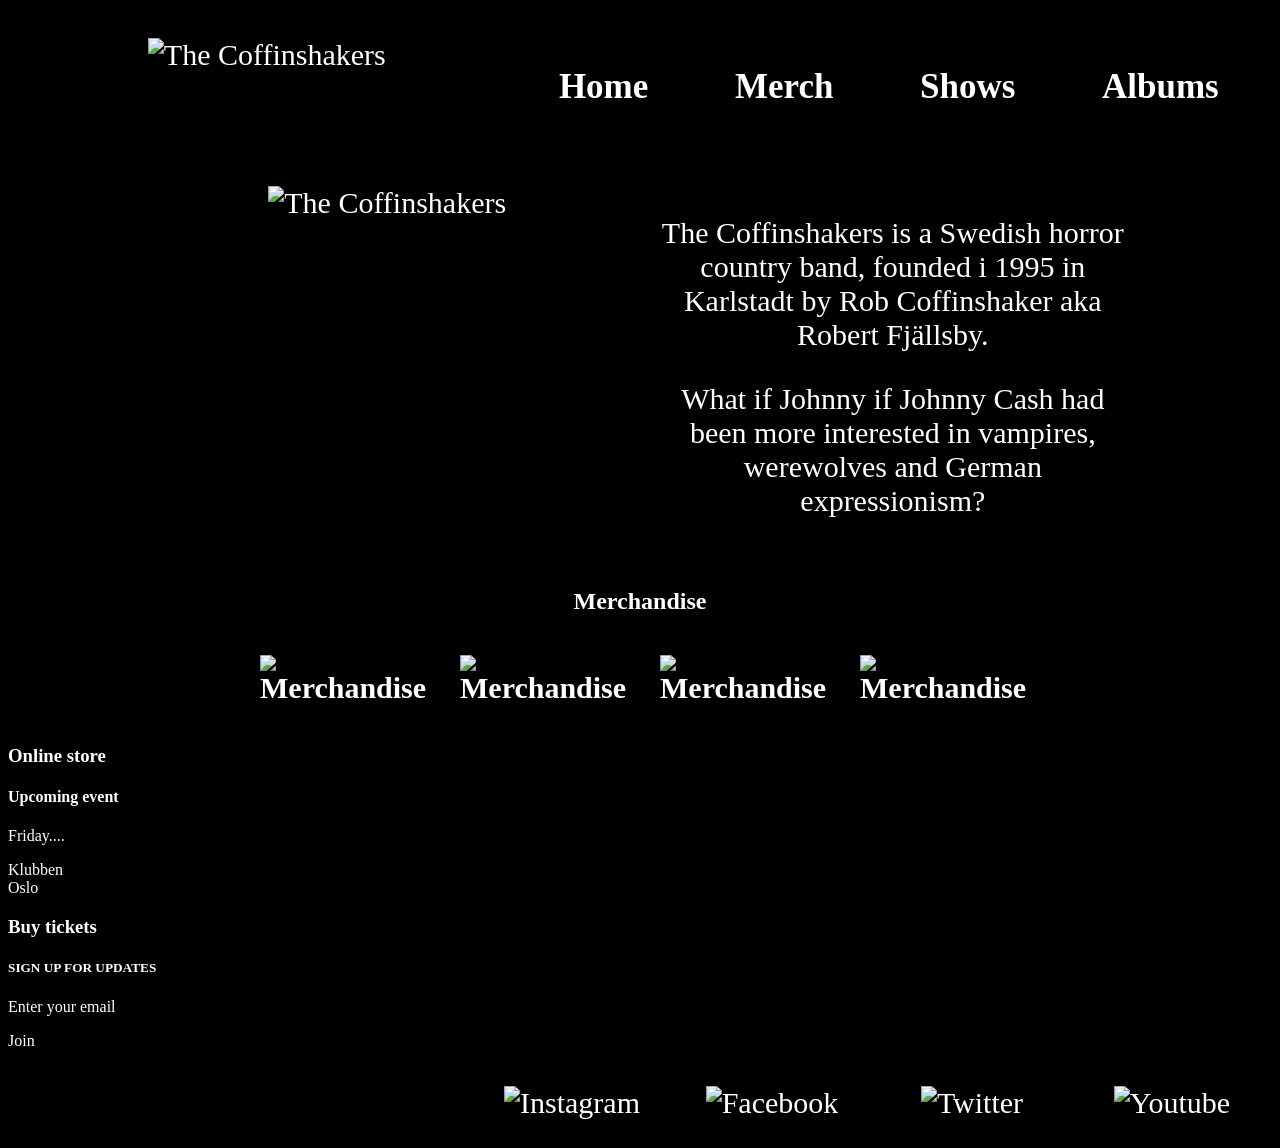
==== index.html @ d1e0c252 "Add files via upload" ====
<!DOCTYPE html>
<html lang="en">
<head>
    <meta charset="UTF-8">
    <meta name="viewport" content="width=device-width, initial-scale=1.0">
    <meta http-equiv="X-UA-Compatible" content="ie=edge">
    <title>The Coffinshakers Official Homepage</title>
    <link rel="stylesheet" href="style.css">
</head>
<body>
    
    <nav>
        <div class="grid-container">
            <div class="grid-item"><img src="svg/coffinshakers_logo.svg" alt="The Coffinshakers"></div>
            <div class="grid-item"><h1 class="button">Home</h1></div>
            <div class="grid-item"><h1 class="button">Merch</h1></div>
            <div class="grid-item"><h1 class="button">Shows</h1></div>
            <div class="grid-item"><h1 class="button">Albums</h1></div>
    </div>
    </nav>
    <section class="about">
        <div class="grid-about">
        <div class="grid-item"> <img src="images/the-coffinshakers.jpg" alt="The Coffinshakers"></div>
        <div class="grid-item"><p>The Coffinshakers is a Swedish horror country band, founded i 1995 in Karlstadt by Rob Coffinshaker aka Robert Fjällsby.</p>
        <p>What if Johnny if Johnny Cash had been more interested in vampires, werewolves and German expressionism?</p>
        
    </div>
    </div>
    </section>
    <section class="merchandise">
        <h2>Merchandise<h2>
        <div class="grid-shirts">   
        <div class="grid-item"><img src="merch/t-shirt1.jpg" alt="Merchandise"></div>
        <div class="grid-item"><img src="merch/t-shirt2.jpg" alt="Merchandise"></div>
        <div class="grid-item"><img src="merch/t-shirt3.jpg" alt="Merchandise"></div>
        <div class="grid-item"><img src="merch/t-shirt4.jpg" alt="Merchandise"></div>
            </div>
        <h3 class="store">Online store</h3>
    </section>
    <div class="BOTTOM">
    <section class="events">
        <h4>Upcoming event</h4>
        <p>Friday....</p>
        <p>Klubben
            <br>Oslo
        </p>
        <h3 class="store">Buy tickets</h3>
    </section>
    <footer>
        <section class="newsletter">
            <h5>SIGN UP FOR UPDATES</h5>
            <p>Enter your email</p>
            <p>Join</p>
            </section>
        <section class="socialmedia">
        <div class="grid-socialmedia"> 
            <div class="grid-item"><img src="svg/001-instagram.svg" alt="Instagram"></div>
            <div class="grid-item"><img src="svg/002-facebook.svg" alt="Facebook"></div>
            <div class="grid-item"><img src="svg/003-twitter.svg" alt="Twitter"></div>
            <div class="grid-item"><img src="svg/004-youtube.svg" alt="Youtube"></div>
                </div>
        </section>

    </footer>
   </div>
    
    
</body>
</html>
---- style.css ----
body {
    
    background-color: black;
    color: white;
    
   }

.grid-container {
    display: grid;
    grid-template-columns: 40% auto auto auto auto;
    
    padding: 10px;
    }
    .grid-item {
    
    
    padding: 20px;
    font-size: 30px;
    text-align: center;
    }

.grid-about {
justify-content: center;
display: grid;
grid-template-columns: 40% 40%

}

h1 {
font-size: 35px;

}

h2 {
    text-align: center
}


.grid-shirts {
    justify-content: center;
    display: grid;
    grid-template-columns: 200px 200px 200px 200px;
    
    }
    
.grid-shirts img {
    width: 100%;

}


.grid-socialmedia {
    justify-content: right;
    display: grid;
    grid-template-columns: 200px 200px 200px 200px;
    
    }
    
.grid-socialmedia img {
    width: 100%;

}

  
.BOTTOM {
flex-flow: row-wrap;
background-image: url("background.jpg");
  background-repeat: no-repeat;
  background-attachment: scroll;

}
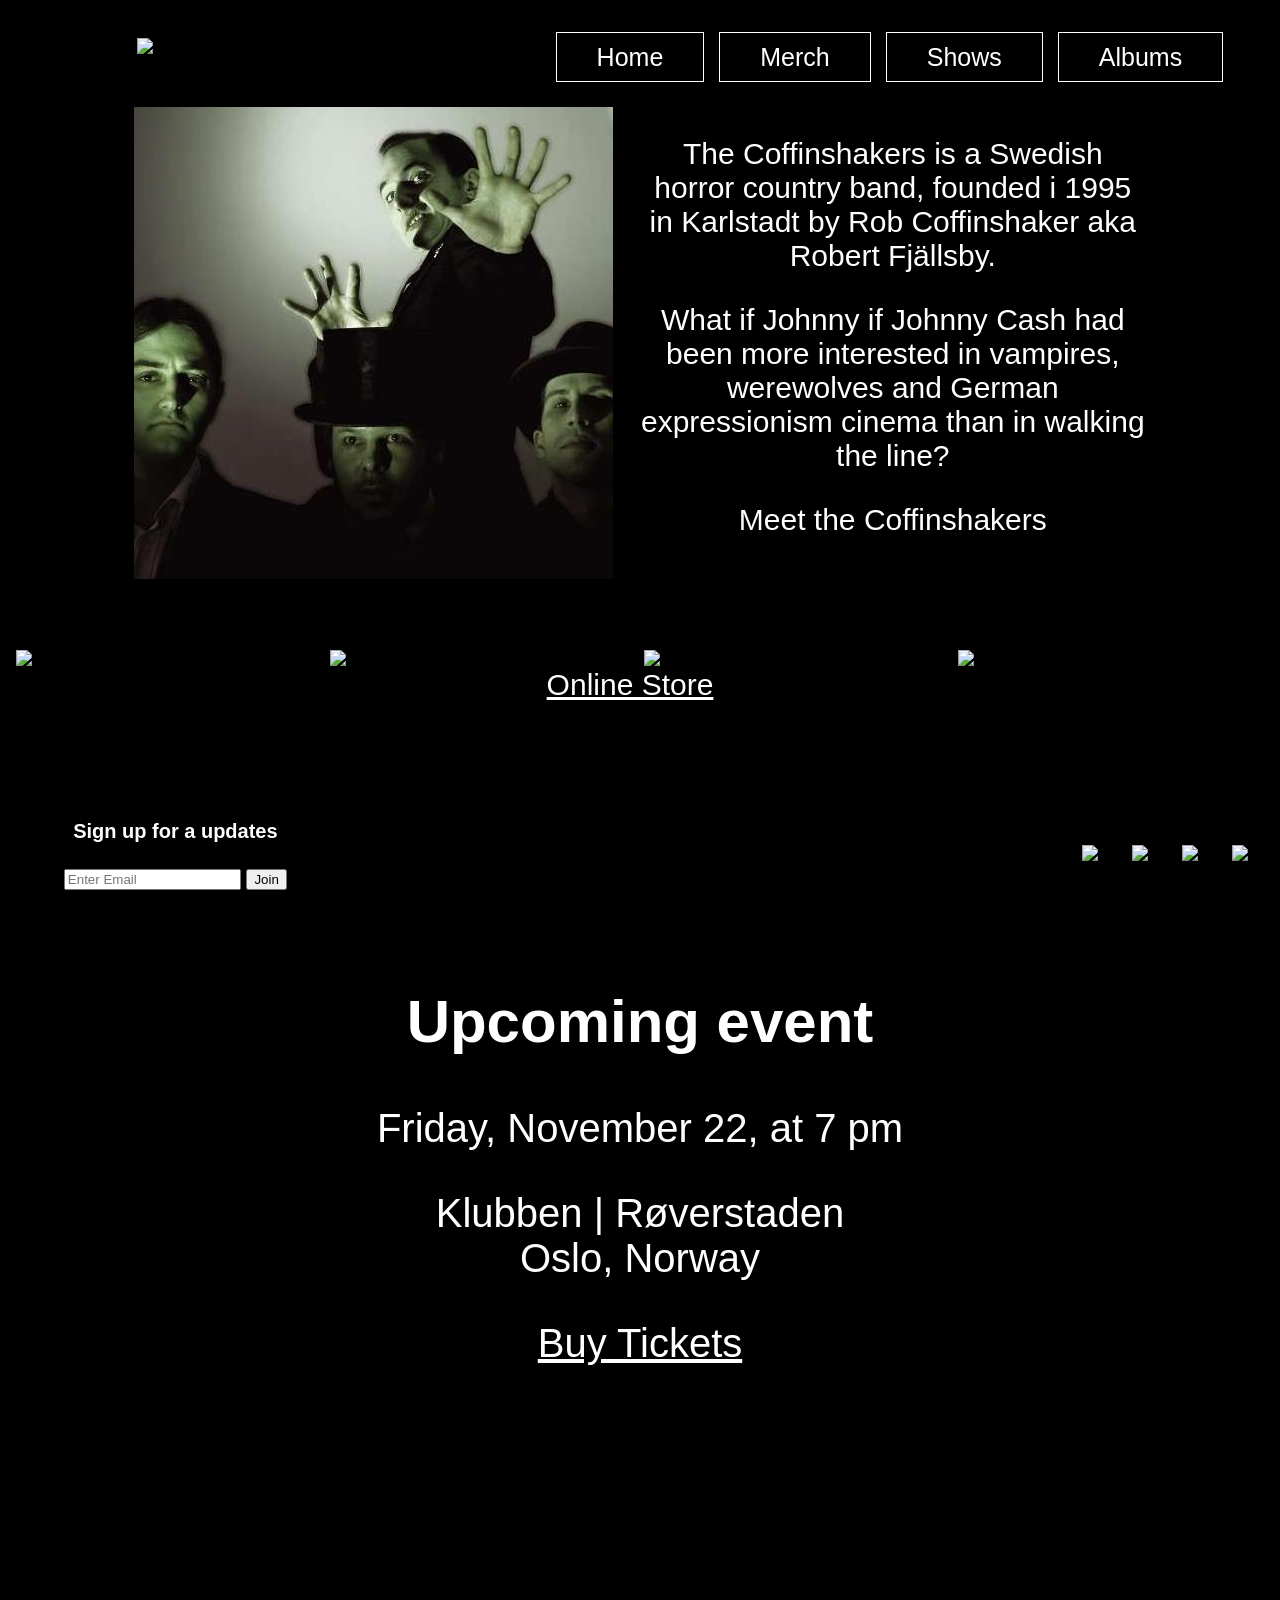
==== commit 692fa22d: "Alda styling" ====
--- a/index.html
+++ b/index.html
@@ -6,64 +6,103 @@
     <meta http-equiv="X-UA-Compatible" content="ie=edge">
     <title>The Coffinshakers Official Homepage</title>
     <link rel="stylesheet" href="style.css">
+    <link rel="stylesheet" href="fonts.css">
 </head>
-<body>
+
+<body>  
     
+
     <nav>
-        <div class="grid-container">
-            <div class="grid-item"><img src="svg/coffinshakers_logo.svg" alt="The Coffinshakers"></div>
-            <div class="grid-item"><h1 class="button">Home</h1></div>
+        <div class="nav-bar">
+            <div class="logo"><img src="svg/coffinshakers_logo.svg" alt="The Coffinshakers"></div>
+          <ul>
+            <li><a class="nav" href="home.html">Home</a></li>
+            <li><a class="nav" href="merch.html">Merch</a></li>
+            <li><a class="nav" href="shows.html">Shows</a></li>
+            <li><a class="nav" href="albums.html">Albums</a></li>
+          </ul>
+        </div>
+            
+        <!-- geyma
+          <div class="grid-item"><h1 class="button">Home</h1></div>
             <div class="grid-item"><h1 class="button">Merch</h1></div>
             <div class="grid-item"><h1 class="button">Shows</h1></div>
-            <div class="grid-item"><h1 class="button">Albums</h1></div>
-    </div>
+            <div class="grid-item"><h1 class="button">Albums</h1></div> -->
     </nav>
+
+
     <section class="about">
         <div class="grid-about">
-        <div class="grid-item"> <img src="images/the-coffinshakers.jpg" alt="The Coffinshakers"></div>
-        <div class="grid-item"><p>The Coffinshakers is a Swedish horror country band, founded i 1995 in Karlstadt by Rob Coffinshaker aka Robert Fjällsby.</p>
-        <p>What if Johnny if Johnny Cash had been more interested in vampires, werewolves and German expressionism?</p>
+        <div class="band-photo"> <img src="images/the-coffinshakers.jpg" alt="The Coffinshakers"></div>
+        <div class="band-text">
+          <p>The Coffinshakers is a Swedish horror country band, founded i 1995 in Karlstadt by Rob Coffinshaker aka Robert Fjällsby.</p>
+          <p>What if Johnny if Johnny Cash had been more interested in vampires, werewolves and German expressionism cinema than in walking the line? </p>
+          <p>Meet the Coffinshakers</p>
+        </div>
+        </div>
+    </section>
+
+
+    <section class="merchandise">
+          <h2 class="merch-title">Our Merch</h2>
+        <div class="grid-merch">   
+            <div class="merch-photo"><img class="box" src="merch/t-shirt1.jpg"  alt="Merchandise"></div>
+            <div class="merch-photo"><img class="box" src="merch/t-shirt2.jpg"  alt="Merchandise"></div>
+            <div class="merch-photo"><img class="box" src="merch/t-shirt3.jpg"  alt="Merchandise"></div>
+            <div class="merch-photo"><img class="box" src="merch/t-shirt4.jpg"  alt="Merchandise"></div>
+        </div>
+          <a class="store-button" href="merch.html">Online Store</a>
+    </section>
+
+    
+    <section class="events">
+      <div class="grid-event">
+    
         
-    </div>
-    </div>
+      <div class="grid1"></div>
+
+      <div class="grid2">
+
+        <h2 class="event title">Upcoming event</h2>
+        <p class="event-time">Friday, November 22, at 7 pm</p>
+        <p class="event-place">Klubben | Røverstaden 
+    <br> 
+      Oslo, Norway</p>
+      <a class="tickets" href="https://www.songkick.com/concerts/39073687-coffinshakers-at-klubben-i-roverstaden">Buy Tickets</a>
+    
+      </div>
+
+      <div class="grid3"></div>
+
+      </div>
     </section>
-    <section class="merchandise">
-        <h2>Merchandise<h2>
-        <div class="grid-shirts">   
-        <div class="grid-item"><img src="merch/t-shirt1.jpg" alt="Merchandise"></div>
-        <div class="grid-item"><img src="merch/t-shirt2.jpg" alt="Merchandise"></div>
-        <div class="grid-item"><img src="merch/t-shirt3.jpg" alt="Merchandise"></div>
-        <div class="grid-item"><img src="merch/t-shirt4.jpg" alt="Merchandise"></div>
-            </div>
-        <h3 class="store">Online store</h3>
-    </section>
-    <div class="BOTTOM">
-    <section class="events">
-        <h4>Upcoming event</h4>
-        <p>Friday....</p>
-        <p>Klubben
-            <br>Oslo
-        </p>
-        <h3 class="store">Buy tickets</h3>
-    </section>
-    <footer>
-        <section class="newsletter">
-            <h5>SIGN UP FOR UPDATES</h5>
-            <p>Enter your email</p>
-            <p>Join</p>
-            </section>
-        <section class="socialmedia">
-        <div class="grid-socialmedia"> 
-            <div class="grid-item"><img src="svg/001-instagram.svg" alt="Instagram"></div>
-            <div class="grid-item"><img src="svg/002-facebook.svg" alt="Facebook"></div>
-            <div class="grid-item"><img src="svg/003-twitter.svg" alt="Twitter"></div>
-            <div class="grid-item"><img src="svg/004-youtube.svg" alt="Youtube"></div>
-                </div>
-        </section>
+  
+      <div class="footer">
+      
 
-    </footer>
-   </div>
-    
-    
+      <div class="newsletter">
+          <label for="email"><b>Sign up for a updates</b></label>
+      <br>
+      <br>
+          <input type="text" placeholder="Enter Email" name="email" required>
+           <button onclick="document.getElementById('id01').style.display='block'" style="width:auto;">Join</button>
+      </div>
+
+      <div class="social-media">
+        <a class="sm" href="https://www.facebook.com/coffinshakers/" target="_blank" >
+          <img src="svg/002-facebook.svg" /></a>
+       
+        <a class="sm" href="https://twitter.com/hashtag/coffinshakers" target="_blank" >
+          <img src="svg/003-twitter.svg" /></a>
+       
+        <a class="sm" href="https://www.youtube.com/channel/UCYHtic1DoBL4i_4sx9i1Lxg" target="_blank" >
+          <img src="svg/004-youtube.svg" /></a>
+       
+        <a class="sm" href="https://www.instagram.com/explore/tags/coffinshakers/?hl=da" target="_blank" >
+          <img src="svg/001-instagram.svg" /></a>
+
+      </div>
+      </div>
+   
 </body>
 </html>
--- a/style.css
+++ b/style.css
@@ -1,73 +1,200 @@
 
 
 body {
-    
     background-color: black;
-    color: white;
-    
-   }
-
-.grid-container {
-    display: grid;
-    grid-template-columns: 40% auto auto auto auto;
-    
+}
+
+.nav-bar {
+    display: grid;
+    grid-template-columns: 40% auto ;
     padding: 10px;
-    }
-    .grid-item {
-    
-    
+    font-size: 25px;
+    }
+    
+.logo {
     padding: 20px;
     font-size: 30px;
     text-align: center;
+    font-family: "horroroid", sans-serif;
     }
 
 .grid-about {
-justify-content: center;
-display: grid;
-grid-template-columns: 40% 40%
-
-}
-
-h1 {
-font-size: 35px;
-
-}
-
-h2 {
+    justify-content: center;
+    display: grid;
+    grid-template-columns: 40% 40%
+    }   
+
+.band-text {
+    font-family: "horroroid", sans-serif;
+    font-size: 30px;
+    text-align: center;
+    color: white;
+}    
+ul {
+
+    
+}
+
+li  {
+
+    font-family: "horroroid", sans-serif;
+    color: white;
+    list-style-type: none;
+    margin-right: 15px;
+    float: left;
+}
+
+
+
+.nav {
+    color:white;
+    text-decoration: none;
+    border: solid 1px;
+    padding: 10px 40px 10px 40px;
+
+}
+
+a:hover {
+    color: grey;
+}
+
+li:hover {
+    color: grey;
+}
+}
+/*  .h1 {
+    font-size: 35px;
+    font-family: "horroroid", sans-serif;
+    }
+
+.h2 {
     text-align: center
-}
-
-
-.grid-shirts {
-    justify-content: center;
-    display: grid;
-    grid-template-columns: 200px 200px 200px 200px;
-    
-    }
-    
-.grid-shirts img {
+    font-family: "horroroid", sans-serif;
+    } */
+
+    
+
+.merch-title {
+    display: grid;
+    grid-template-columns: auto auto auto;
+    justify-content: center;
+    font-family: "horroroid", sans-serif;
+    color: white; 
+    font-size: 50px;
+    }
+
+ 
+.grid-merch {
+
+    display: flex;
+    flex-wrap: wrap;
+    padding: 0 4px;
+    }  
+
+* {
+    box-sizing: border-box;
+}
+.merch-photo {
+    flex: 25%;
+    max-width: 25%;
+    padding: 0 4px;
+    }
+
+.box {
+    width:200px;
+
+}
+
+
+.store-button {
+    display: grid;
+    grid-template-columns: auto auto auto;
+    grid-gap: 10px;
+    background-repeat: no-repeat;
+    justify-content: center;
+    text-align: center;
+    font-family: "horroroid", sans-serif;
+    color: white; 
+    font-size: 30px;
+    }
+    
+    
+    /*
+.event-title {
+    font-family: "horroroid", sans-serif;
+    font-color: black; 
+    }
+    
+.event-time {
+    font-family: "horroroid", sans-serif;
+    font-color: black; 
+    }  
+    
+.event-place {
+    font-family: "horroroid", sans-serif;
+    font-color: black; 
+    }      
+
+    */
+
+.events {
+    display: flex;
+    height:100vh;
+    background-image: url("background.jpg");
+    justify-content: center;
+    align-items: center;
+    }
+  
+.grid-event {
+    display: grid;
+    grid-template-columns: auto auto auto;
+    grid-gap: 10px;
+    background-repeat: no-repeat;
+    background-attachment: scroll;
+    font-family: "horroroid", sans-serif;
+    text-align: center;
+    }
+
+.tickets {
+    color: white;
+}    
+
+
+.footer {
+    position: fixed;
+    left: 0;
+    bottom: 0;
     width: 100%;
-
-}
-
-
-.grid-socialmedia {
+    background-color: black;
+    color: white;
+    text-align: center;
+    font-family: "horroroid", sans-serif;
+    display: grid;
+    grid-template-columns: auto auto; 
+    }
+
+.social-media {
+    
+    display: grid;
+    grid-template-columns:  50px 50px 50px 50px;
+    align-items: center;
     justify-content: right;
-    display: grid;
-    grid-template-columns: 200px 200px 200px 200px;
-    
-    }
-    
-.grid-socialmedia img {
-    width: 100%;
-
-}
-
+    color:
+    }   
+.sm {
+
+    width: 20px;
+}
+.newsletter {
+    right: 0;
+    width: 50%;
+    float: left;
+    margin: 10px;
+    font-size: 20px;
+}    
   
-.BOTTOM {
-flex-flow: row-wrap;
-background-image: url("background.jpg");
-  background-repeat: no-repeat;
-  background-attachment: scroll;
-
-}+ .grid2 {
+    font-size: 40px;
+    color: white;
+    }  
+
